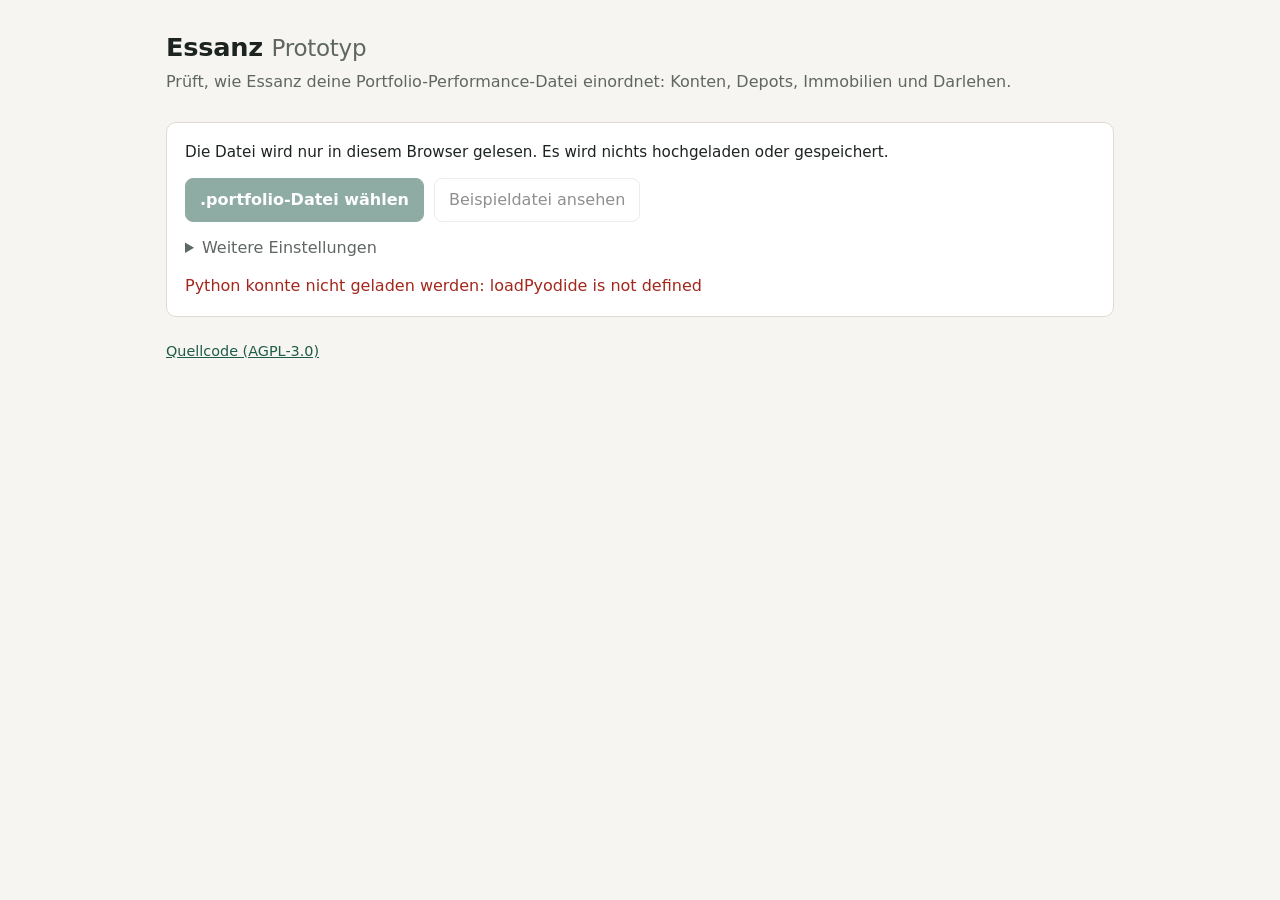
==== web/index.html @ 26055083 "Browser-App (Prototyp): Diagnose lokal im Browser mit Pyodide Erster Schritt zur Browser-Fassung für" ====
<!doctype html>
<html lang="de">
<head>
<meta charset="utf-8">
<meta name="viewport" content="width=device-width, initial-scale=1">
<!-- Keine Anfragen an Dritte: alles, auch Python (Pyodide), kommt von derselben Adresse. -->
<meta http-equiv="Content-Security-Policy"
      content="default-src 'self'; script-src 'self' 'wasm-unsafe-eval'; connect-src 'self'; style-src 'self'; img-src 'self' data:; base-uri 'none'; form-action 'none'">
<title>Essanz – Datei prüfen</title>
<link rel="stylesheet" href="app.css">
</head>
<body>
<header class="kopf">
  <div class="wrap">
    <h1>Essanz <span class="leise">Prototyp</span></h1>
    <p class="unter">Prüft, wie Essanz deine Portfolio-Performance-Datei einordnet: Konten, Depots, Immobilien und Darlehen.</p>
  </div>
</header>

<main class="wrap">
  <section class="karte" id="eingabe">
    <p class="schutz">Die Datei wird nur in diesem Browser gelesen. Es wird nichts hochgeladen oder gespeichert.</p>

    <div class="reihe">
      <label class="datei">
        <input type="file" id="datei" accept=".portfolio" disabled>
        <span class="knopf haupt">.portfolio-Datei wählen</span>
      </label>
      <button type="button" class="knopf" id="demo" disabled>Beispieldatei ansehen</button>
    </div>

    <details class="mehr">
      <summary>Weitere Einstellungen</summary>
      <div class="felder">
        <label>Stichtag <input type="date" id="stichtag"></label>
        <label class="datei klein">
          <input type="file" id="config" accept=".yaml,.yml">
          <span class="knopf">Eigene config.yaml laden</span>
        </label>
        <span id="config-name" class="leise">Ohne eigene Config gilt die Essanz-Namenskonvention.</span>
        <button type="button" class="knopf leise-knopf" id="config-weg" hidden>Config entfernen</button>
      </div>
    </details>

    <p id="status" class="status" role="status">Python wird geladen …</p>
  </section>

  <section id="ergebnis" hidden></section>
</main>

<footer class="wrap fuss">
  <a href="https://github.com/essanz-dev/essanz-core">Quellcode (AGPL-3.0)</a>
  <span id="technik" class="leise"></span>
</footer>

<script src="pyodide/pyodide.js"></script>
<script src="app.js"></script>
</body>
</html>
---- web/app.css ----
:root {
  --bg: #f6f5f1;
  --flaeche: #ffffff;
  --text: #1d2321;
  --leise: #5f6763;
  --linie: #dedbd2;
  --akzent: #1f5c4a;
  --akzent-text: #ffffff;
  --fehler: #a3271d;
  --fehler-bg: #fbe9e6;
  --warnung: #8a5a00;
  --warnung-bg: #fbf1dc;
  --info: #2f5577;
  --info-bg: #e8f0f7;
  --ok: #2c6b3f;
  --code-bg: #f0eee8;
  color-scheme: light;
}
@media (prefers-color-scheme: dark) {
  :root:not([data-theme="light"]) {
    --bg: #151918;
    --flaeche: #1e2422;
    --text: #e6e9e7;
    --leise: #9aa39f;
    --linie: #333b38;
    --akzent: #6fbf9f;
    --akzent-text: #0f1a16;
    --fehler: #f08a7e;
    --fehler-bg: #3a1f1c;
    --warnung: #e6b85c;
    --warnung-bg: #352a14;
    --info: #8cb8e0;
    --info-bg: #1b2a38;
    --ok: #7fcf96;
    --code-bg: #262d2b;
    color-scheme: dark;
  }
}

* { box-sizing: border-box; }
body {
  margin: 0;
  background: var(--bg);
  color: var(--text);
  font: 16px/1.5 system-ui, -apple-system, "Segoe UI", sans-serif;
}
.wrap { max-width: 980px; margin: 0 auto; padding: 0 16px; }
.kopf { padding: 28px 0 12px; }
h1 { margin: 0; font-size: 1.6rem; letter-spacing: -0.01em; }
h2 { font-size: 1.1rem; margin: 0 0 10px; }
.unter { margin: 4px 0 0; color: var(--leise); }
.leise { color: var(--leise); font-weight: normal; font-size: 0.9em; }

.karte {
  background: var(--flaeche);
  border: 1px solid var(--linie);
  border-radius: 10px;
  padding: 18px;
  margin: 16px 0;
}
.schutz { margin: 0 0 14px; font-size: 0.95rem; }
.reihe { display: flex; flex-wrap: wrap; gap: 10px; align-items: center; }

.knopf {
  display: inline-block;
  border: 1px solid var(--linie);
  background: var(--flaeche);
  color: var(--text);
  border-radius: 8px;
  padding: 9px 14px;
  font: inherit;
  cursor: pointer;
}
.knopf.haupt { background: var(--akzent); border-color: var(--akzent); color: var(--akzent-text); font-weight: 600; }
.knopf:disabled, .datei input:disabled + .knopf { opacity: 0.5; cursor: wait; }
.leise-knopf { border: none; color: var(--leise); padding: 4px 8px; }
.datei input { position: absolute; opacity: 0; width: 1px; height: 1px; }
.datei input:focus-visible + .knopf, .knopf:focus-visible { outline: 2px solid var(--akzent); outline-offset: 2px; }

.mehr { margin-top: 14px; }
.mehr summary { cursor: pointer; color: var(--leise); }
.felder { display: flex; flex-wrap: wrap; gap: 10px 16px; align-items: center; margin-top: 10px; }
.felder input[type=date] {
  font: inherit; padding: 6px 8px; border: 1px solid var(--linie); border-radius: 6px;
  background: var(--flaeche); color: var(--text);
}

.status { margin: 14px 0 0; color: var(--leise); min-height: 1.5em; }
.status.fehler { color: var(--fehler); }

.meldung { border-radius: 8px; padding: 10px 12px; margin: 6px 0; }
.meldung.Fehler { background: var(--fehler-bg); }
.meldung.Warnung { background: var(--warnung-bg); }
.meldung.Info { background: var(--info-bg); }
.meldung b { margin-right: 6px; }
.meldung.Fehler b { color: var(--fehler); }
.meldung.Warnung b { color: var(--warnung); }
.meldung.Info b { color: var(--info); }
.ok { color: var(--ok); }

.tabelle { width: 100%; overflow-x: auto; }
table { width: 100%; border-collapse: collapse; font-size: 0.93rem; }
th, td { text-align: left; padding: 7px 8px; border-bottom: 1px solid var(--linie); vertical-align: top; }
th { color: var(--leise); font-weight: 600; font-size: 0.85rem; }
td.zahl, th.zahl { text-align: right; font-variant-numeric: tabular-nums; white-space: nowrap; }
td.grund { color: var(--leise); font-size: 0.85rem; }
tr.aufgeloest td { opacity: 0.55; }
.gruppe {
  display: inline-block; padding: 1px 8px; border-radius: 999px; font-size: 0.82rem;
  border: 1px solid var(--linie); white-space: nowrap;
}
.gruppe.Darlehen { border-color: var(--fehler); color: var(--fehler); }
.gruppe.Immobilien, .gruppe.Immobilien-Konten { border-color: var(--akzent); color: var(--akzent); }

.objekte { display: grid; grid-template-columns: repeat(auto-fill, minmax(260px, 1fr)); gap: 10px; }
.objekt { border: 1px solid var(--linie); border-radius: 8px; padding: 10px 12px; }
.objekt h3 { margin: 0 0 6px; font-size: 1rem; }
.objekt dl { margin: 0; display: grid; grid-template-columns: auto 1fr; gap: 2px 10px; font-size: 0.9rem; }
.objekt dt { color: var(--leise); }
.objekt dd { margin: 0; overflow-wrap: anywhere; }
.fehlt { color: var(--warnung); }

.summen { display: grid; grid-template-columns: repeat(auto-fill, minmax(180px, 1fr)); gap: 10px; }
.summe { border: 1px solid var(--linie); border-radius: 8px; padding: 8px 12px; }
.summe span { display: block; color: var(--leise); font-size: 0.85rem; }
.summe strong { font-variant-numeric: tabular-nums; font-size: 1.05rem; }
.summe.netto { border-color: var(--akzent); }

pre {
  background: var(--code-bg); border-radius: 8px; padding: 12px; overflow-x: auto;
  font-size: 0.85rem; line-height: 1.45; margin: 8px 0;
}
.fuss { padding: 8px 16px 32px; display: flex; flex-wrap: wrap; gap: 12px; justify-content: space-between; font-size: 0.9rem; }
.fuss a { color: var(--akzent); }
details.technik summary { cursor: pointer; color: var(--leise); }

/* Schmale Bildschirme: jede Tabellenzeile als zweizeiliger Eintrag statt seitlich zu scrollen. */
@media (max-width: 600px) {
  .tabelle thead { display: none; }
  .tabelle tr {
    display: grid; grid-template-columns: 1fr auto; gap: 2px 10px;
    padding: 8px 0; border-bottom: 1px solid var(--linie);
  }
  .tabelle td { border: none; padding: 0; }
  .tabelle td:nth-child(1) { grid-row: 1; grid-column: 1; }
  .tabelle td:nth-child(2) { grid-row: 1; grid-column: 2; justify-self: end; }
  .tabelle td:nth-child(4) { grid-row: 2; grid-column: 1; }
  .tabelle td:nth-child(3) { grid-row: 2; grid-column: 2; }
}
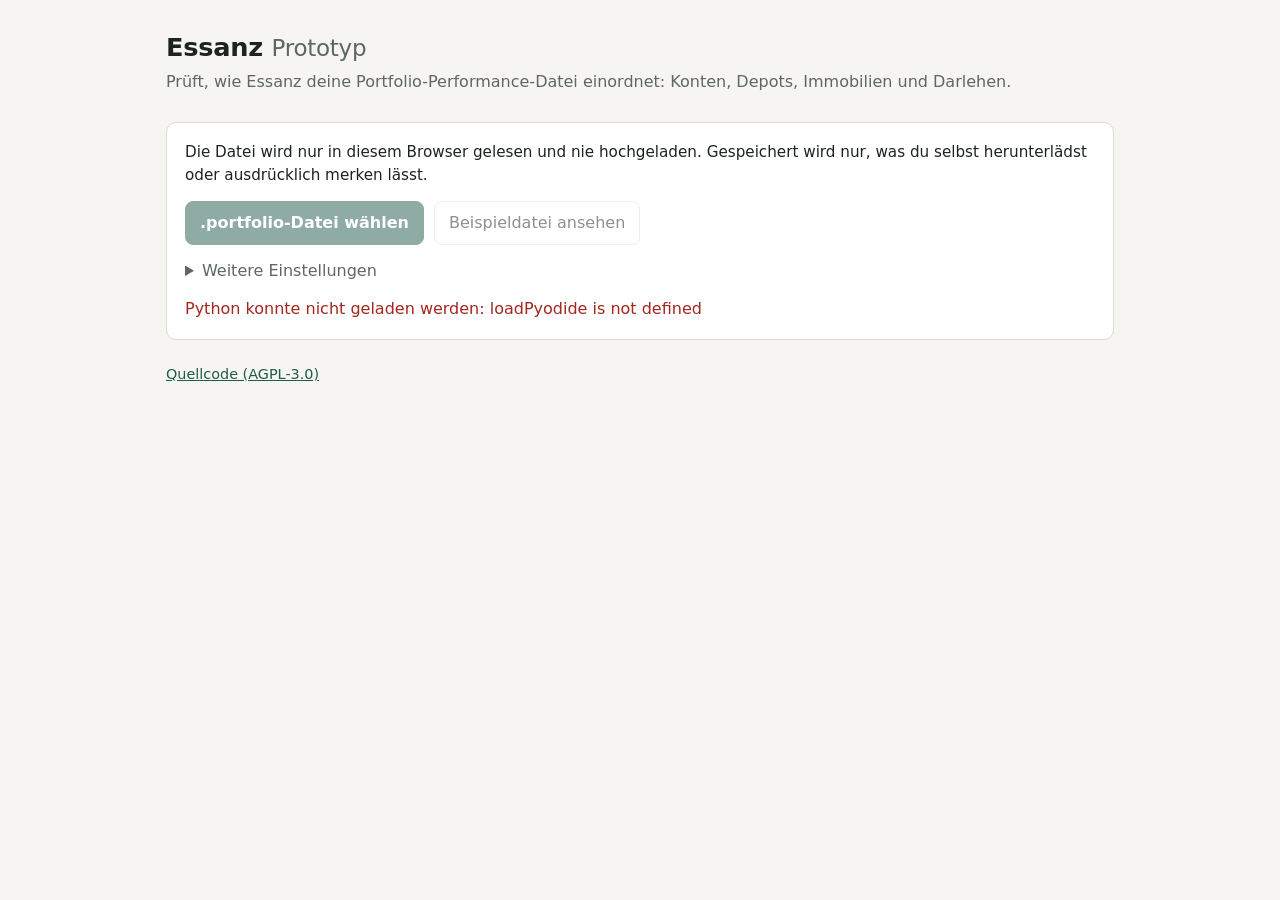
==== commit d4d977bf: "Zuordnungsformular in der Browser-App Tester ordnen Konten, Darlehen und Zinsbindungen im Browser zu" ====
--- a/web/index.html
+++ b/web/index.html
@@ -19,7 +19,7 @@
 
 <main class="wrap">
   <section class="karte" id="eingabe">
-    <p class="schutz">Die Datei wird nur in diesem Browser gelesen. Es wird nichts hochgeladen oder gespeichert.</p>
+    <p class="schutz">Die Datei wird nur in diesem Browser gelesen und nie hochgeladen. Gespeichert wird nur, was du selbst herunterlädst oder ausdrücklich merken lässt.</p>
 
     <div class="reihe">
       <label class="datei">
@@ -39,6 +39,7 @@
         </label>
         <span id="config-name" class="leise">Ohne eigene Config gilt die Essanz-Namenskonvention.</span>
         <button type="button" class="knopf leise-knopf" id="config-weg" hidden>Config entfernen</button>
+        <label class="schalter"><input type="checkbox" id="merken"> Config in diesem Browser merken (nur auf diesem Gerät)</label>
       </div>
     </details>
 
@@ -54,6 +55,7 @@
 </footer>
 
 <script src="pyodide/pyodide.js"></script>
+<script src="formular.js"></script>
 <script src="app.js"></script>
 </body>
 </html>
--- a/web/app.css
+++ b/web/app.css
@@ -134,6 +134,28 @@
 .fuss a { color: var(--akzent); }
 details.technik summary { cursor: pointer; color: var(--leise); }
 
+#dash-rahmen { display: block; width: 100%; height: 600px; border: 1px solid var(--linie); border-radius: 8px; margin-top: 10px; background: #fff; }
+.schalter { display: inline-flex; gap: 6px; align-items: center; cursor: pointer; }
+.karte a { color: var(--akzent); }
+
+/* Formular */
+#formular h3.abschnitt { margin: 22px 0 8px; font-size: 1rem; }
+.objekt-form { border: 1px solid var(--linie); border-radius: 8px; padding: 10px 14px 12px; margin: 0 0 12px; }
+.objekt-form legend { font-weight: 600; padding: 0 4px; }
+.raster { display: grid; grid-template-columns: repeat(auto-fill, minmax(220px, 1fr)); gap: 10px 14px; align-items: end; }
+.raster label:not(.schalter) { display: flex; flex-direction: column; gap: 3px; font-size: 0.88rem; color: var(--leise); }
+.raster input:not([type=checkbox]), .raster select, #formular td select {
+  font: inherit; font-size: 0.95rem; color: var(--text); background: var(--flaeche);
+  border: 1px solid var(--linie); border-radius: 6px; padding: 6px 8px; width: 100%; min-width: 0;
+}
+.unterfeld { margin-top: 10px; }
+.feldname { display: block; font-size: 0.88rem; color: var(--leise); margin-bottom: 3px; }
+.wahl { display: block; padding: 2px 0; }
+.wahl.belegt { opacity: 0.55; }
+.zins { border-top: 1px solid var(--linie); padding-top: 8px; margin-top: 8px; }
+.zins h3 { font-size: 0.95rem; margin: 0 0 6px; }
+.knopfleiste { margin-top: 14px; }
+
 /* Schmale Bildschirme: jede Tabellenzeile als zweizeiliger Eintrag statt seitlich zu scrollen. */
 @media (max-width: 600px) {
   .tabelle thead { display: none; }
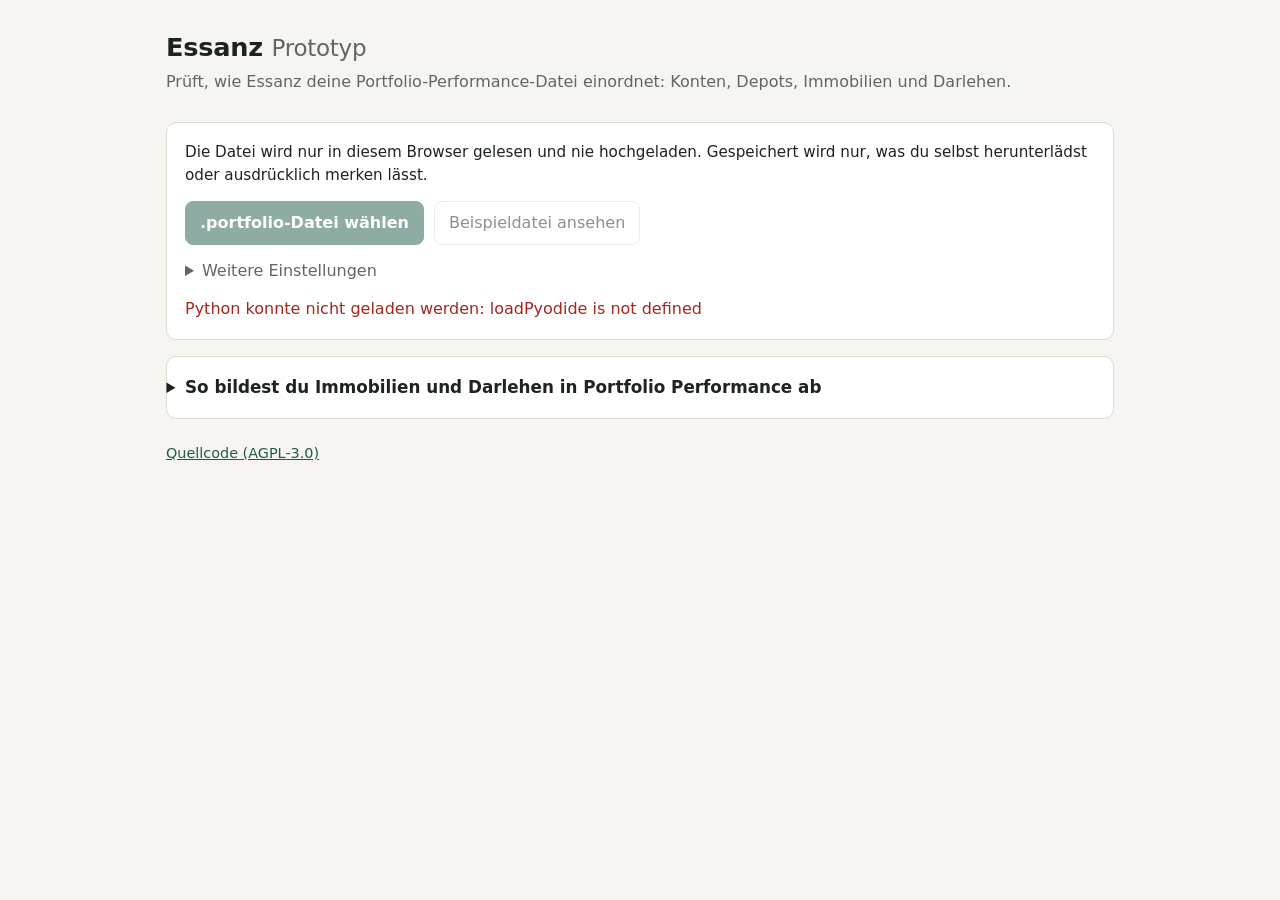
==== commit 6b6748a0: "Run-Rate für Rendite und DSCR, passwortgeschützte Dateien, Anleitung, Rückmeldung Gegentest mit eine" ====
--- a/web/index.html
+++ b/web/index.html
@@ -23,7 +23,7 @@
 
     <div class="reihe">
       <label class="datei">
-        <input type="file" id="datei" accept=".portfolio" disabled>
+        <input type="file" id="datei" accept=".portfolio,.xml,.zip" disabled>
         <span class="knopf haupt">.portfolio-Datei wählen</span>
       </label>
       <button type="button" class="knopf" id="demo" disabled>Beispieldatei ansehen</button>
@@ -46,6 +46,43 @@
     <p id="status" class="status" role="status">Python wird geladen …</p>
   </section>
 
+  <section class="karte anleitung" id="anleitung">
+    <details>
+      <summary><h2>So bildest du Immobilien und Darlehen in Portfolio Performance ab</h2></summary>
+      <p>Essanz rechnet nur mit dem, was in deiner Datei gebucht ist. Für jede Immobilie braucht es
+        ein Wertpapier, ein Objektkonto und meist ein Darlehenskonto, dazu einmal ein Depot für alle Immobilien.
+        Wie sie heißen, ist egal: Die Zuordnung kannst du hier im Formular „Zuordnung bearbeiten“ festlegen.</p>
+      <ol>
+        <li><b>Ein Depot für Immobilien</b>, z. B. „Immobilien“, getrennt von deinem Wertpapierdepot.</li>
+        <li><b>Je Immobilie ein Wertpapier</b> ohne ISIN, z. B. „Wohnung Musterstraße 5“, in Euro. Den
+          Verkehrswert trägst du als Kurs ein (bei den historischen Kursen des Wertpapiers) und aktualisierst ihn,
+          wenn du neu schätzt. Gekauft wird es einmal mit Stückzahl 1 zum Kaufpreis samt Nebenkosten,
+          bezahlt vom Objektkonto.</li>
+        <li><b>Je Immobilie ein Objektkonto</b> (ein Konto in Portfolio Performance), auf dem alles läuft:
+          <ul>
+            <li>Kaltmiete als <b>Dividende</b> auf das Immobilien-Wertpapier,</li>
+            <li>Nebenkostenvorauszahlungen der Mieter als <b>Einlage</b> (Einlagen ab 20.000 € zählen
+              als eingebrachtes Eigenkapital),</li>
+            <li>Hausgeld, Reparaturen, Versicherung als <b>Entnahme</b> (ab 3.000 € oder mit einem Wort wie
+              „Dach“ oder „Heizung“ in der Notiz zählt eine Entnahme als Modernisierung),</li>
+            <li>Grundsteuer als <b>Steuer</b>, Bankgebühren als <b>Gebühren</b>.</li>
+          </ul></li>
+        <li><b>Je Darlehen ein eigenes Konto</b>, das ins Minus läuft:
+          <ul>
+            <li>Auszahlung als <b>Umbuchung</b> vom Darlehenskonto auf das Objektkonto,</li>
+            <li>monatliche Rate als <b>Umbuchung</b> vom Objektkonto auf das Darlehenskonto,</li>
+            <li>der Zinsanteil der Rate als <b>Zinsbelastung</b> auf dem Darlehenskonto.</li>
+          </ul>
+          So ergibt sich die Restschuld von selbst, und Essanz trennt Zins und Tilgung.</li>
+      </ol>
+      <p class="leise">Selbst bewohnte Immobilien bildest du genauso ab, nur ohne Mietbuchungen, und setzt im
+        Formular den Haken „selbst bewohnt“. Zinsbindung und Sollzins stehen nicht in Portfolio Performance;
+        die trägst du im Formular ein.</p>
+      <p class="leise">Wer die Namen „Immobilie 1: Musterstraße 5“ (Konto und Wertpapier), „Darlehenskonto 1“ und
+        ein Depot, das mit „Immo“ beginnt, verwendet, braucht gar keine Zuordnung. So ist die Beispieldatei aufgebaut.</p>
+    </details>
+  </section>
+
   <section id="ergebnis" hidden></section>
 </main>
 
--- a/web/app.css
+++ b/web/app.css
@@ -138,6 +138,14 @@
 .schalter { display: inline-flex; gap: 6px; align-items: center; cursor: pointer; }
 .karte a { color: var(--akzent); }
 
+input.eingabe { font: inherit; padding: 8px 10px; border: 1px solid var(--linie); border-radius: 8px;
+  background: var(--flaeche); color: var(--text); min-width: 260px; flex: 1 1 260px; }
+
+.anleitung summary { cursor: pointer; list-style-position: outside; }
+.anleitung summary h2 { display: inline; font-size: 1.05rem; }
+.anleitung ol, .anleitung ul { padding-left: 1.3em; }
+.anleitung li { margin: 4px 0; }
+
 /* Formular */
 #formular h3.abschnitt { margin: 22px 0 8px; font-size: 1rem; }
 .objekt-form { border: 1px solid var(--linie); border-radius: 8px; padding: 10px 14px 12px; margin: 0 0 12px; }
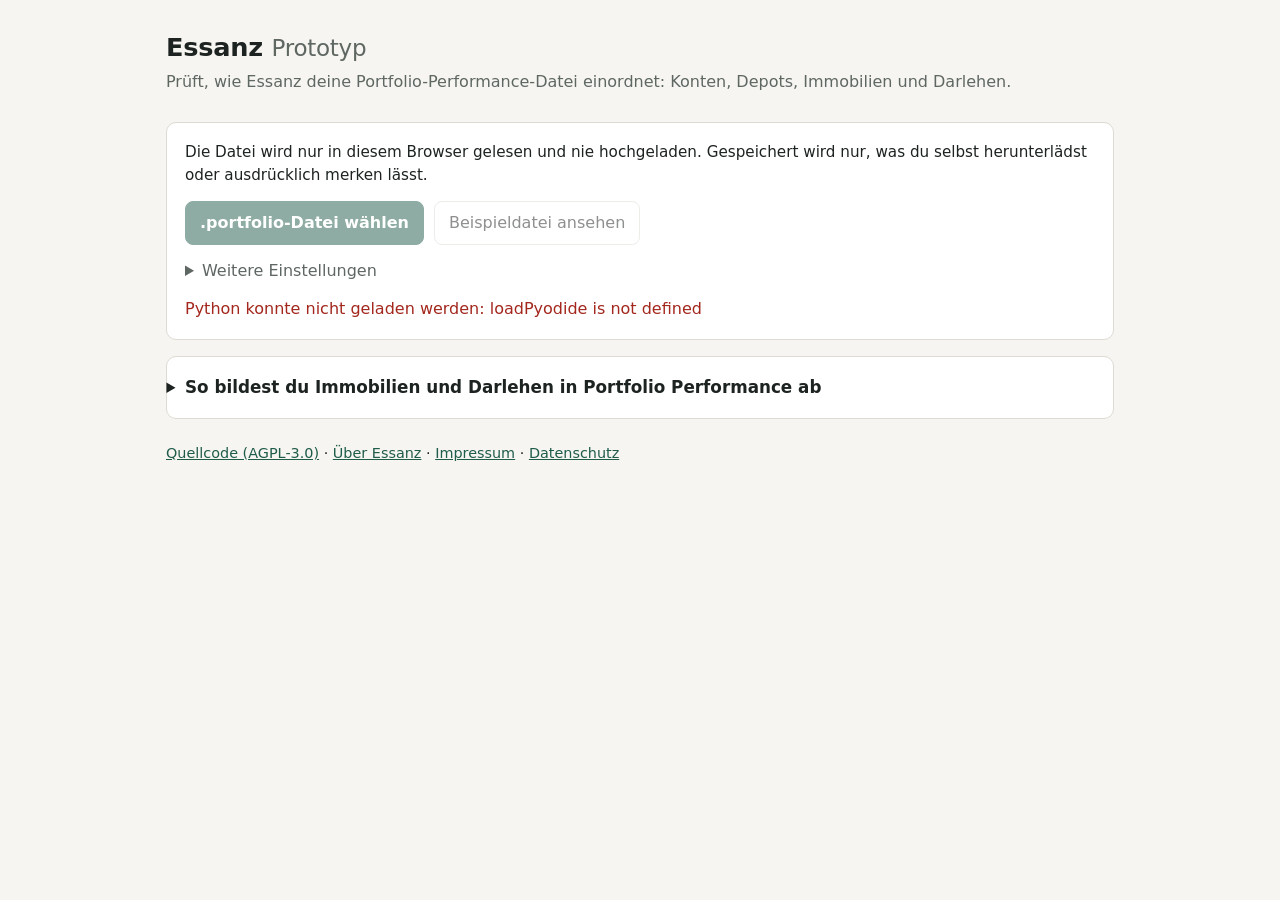
==== commit 56126b13: "Browser-App: Impressum, Datenschutz und Projektseite im Fuß verlinkt Die öffentlich erreichbare App " ====
--- a/web/index.html
+++ b/web/index.html
@@ -87,7 +87,10 @@
 </main>
 
 <footer class="wrap fuss">
-  <a href="https://github.com/essanz-dev/essanz-core">Quellcode (AGPL-3.0)</a>
+  <span><a href="https://github.com/essanz-dev/essanz-core">Quellcode (AGPL-3.0)</a> ·
+    <a href="https://essanz-dev.github.io/essanz-app/">Über Essanz</a> ·
+    <a href="https://essanz-dev.github.io/essanz-app/impressum.html">Impressum</a> ·
+    <a href="https://essanz-dev.github.io/essanz-app/datenschutz.html">Datenschutz</a></span>
   <span id="technik" class="leise"></span>
 </footer>
 
